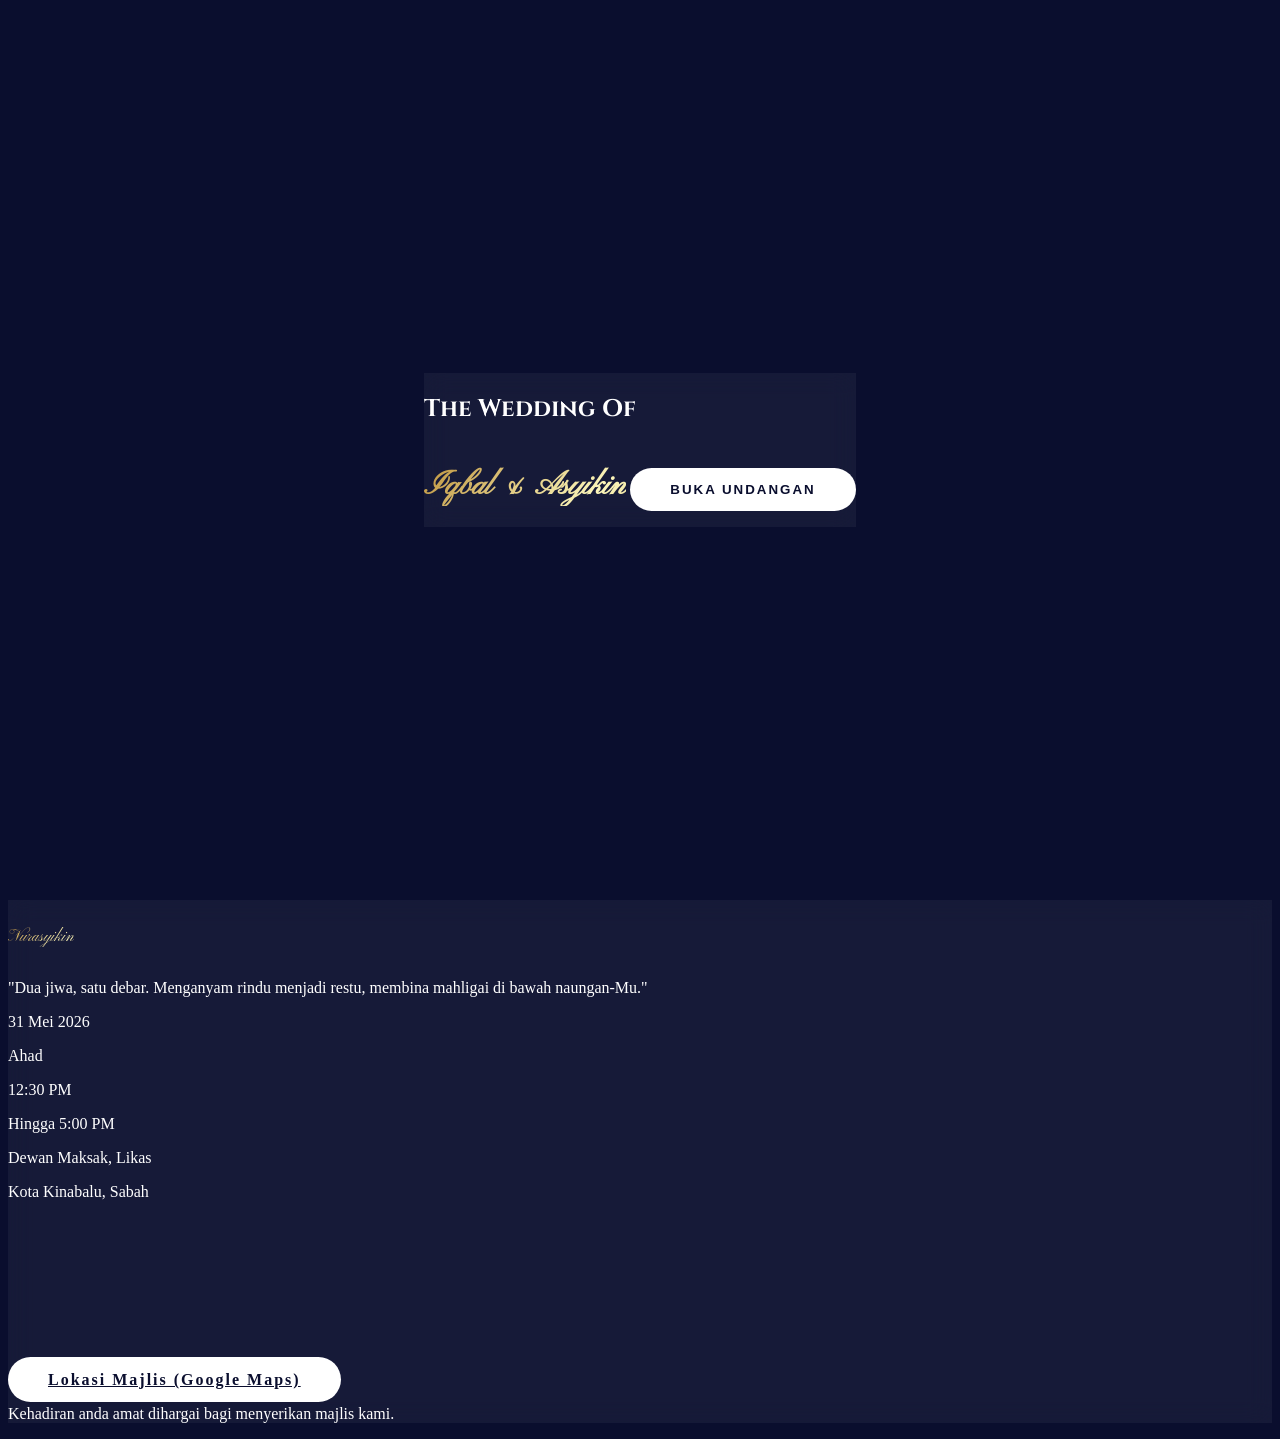
==== index.html @ 15822a89 "Add files via upload" ====
<!DOCTYPE html>
<html lang="ms">
<head>
    <meta charset="UTF-8">
    <meta name="viewport" content="width=device-width, initial-scale=1.0">
    <title>Walimatul Urus | Iqbal & Asyikin</title>
    
    <script src="https://cdn.tailwindcss.com"></script>
    <link href="https://unpkg.com/aos@2.3.1/dist/aos.css" rel="stylesheet">
    <link href="https://fonts.googleapis.com/css2?family=Cinzel:wght@400;700&family=Playfair+Display:ital,wght@0,400;0,700;1,400&family=Pinyon+Script&display=swap" rel="stylesheet">
    <link rel="stylesheet" href="https://cdnjs.cloudflare.com/ajax/libs/font-awesome/6.0.0/css/all.min.css">
    
    <link rel="stylesheet" href="style.css">
</head>
<body class="overflow-hidden"> 
    
    <audio id="weddingMusic" loop>
        <source src="Music Background/background music.mp3" type="audio/mpeg">
    </audio>

    <div id="cover">
        <div class="text-center p-10 glass-dark rounded-3xl border border-white/20 flex flex-col items-center" data-aos="zoom-in">
            <h2 class="serif-title text-white/80 tracking-[0.4em] text-[10px] mb-2 uppercase">The Wedding Of</h2>
            <h1 class="script-font gold-text text-6xl mb-12">Iqbal & Asyikin</h1>
            
            <button onclick="openInvitation()" class="btn-open shadow-xl">
                BUKA UNDANGAN
            </button>
        </div>
    </div>

    <div class="live-bg"></div>

    <div class="fixed-nav-container">
        <nav class="nav-bar shadow-2xl flex justify-around items-center px-4">
            <a href="#hero" class="nav-item"><i class="fas fa-home"></i></a>
            <a href="#couple" class="nav-item"><i class="fas fa-heart"></i></a>
            <a href="#event" class="nav-item"><i class="fas fa-map-marker-alt"></i></a>
        </nav>
    </div>

    <main class="relative z-10">
        <section id="hero" class="h-screen flex flex-col justify-center items-center text-center px-6 relative overflow-hidden">
            <div class="landing-image-container">
                <img src="3webp.webp" alt="Iqbal & Asyikin">
            </div>

            <div data-aos="fade-up" class="relative z-10">
                <p class="arabic-text mb-4 text-3xl text-white">بِسْمِ اللهِ الرَّحْمٰنِ الرَّحِيْمِ</p>
                <p class="uppercase text-[10px] tracking-[0.4em] text-white/70">Walimatul Urus</p>
                <h1 class="script-font gold-text text-7xl md:text-8xl my-4">Iqbal</h1>
                <p class="text-2xl italic text-white/40">&</p>
                <h1 class="script-font gold-text text-7xl md:text-8xl my-4">Asyikin</h1>
                <div class="mt-8 border-y border-white/20 py-3 w-56 mx-auto">
                    <p class="text-xl font-bold tracking-[0.2em] text-white">31 MEI 2026</p>
                </div>
            </div>
        </section>

        <section id="couple" class="min-h-screen flex flex-col md:flex-row bg-[#0a0e2e] overflow-hidden">
            <div class="w-full md:w-1/2 h-[50vh] md:h-screen relative" data-aos="fade-right">
                <img src="1webp.webp" alt="The Couple" class="absolute inset-0 w-full h-full object-cover">
                <div class="absolute inset-0 bg-gradient-to-t md:bg-gradient-to-r from-transparent via-transparent to-[#0a0e2e]"></div>
            </div>

            <div class="w-full md:w-1/2 p-10 md:p-20 flex flex-col justify-center items-center text-center bg-[#0a0e2e]">
                <div data-aos="fade-left" class="max-w-md">
                    <p class="gold-text tracking-[0.4em] text-[14px] md:text-[18px] mb-10 uppercase font-bold">Doa Buat Pengantin</p>
                    <p class="arabic-text mb-8 text-4xl md:text-5xl gold-text">بِسْمِ اللهِ الرَّحْمٰنِ الرَّحِيْمِ</p>
                    <p class="text-white/90 text-base md:text-lg italic mb-10 leading-relaxed">
                        "Ya Allah, Ya Rahman, Ya Rahim, Kami memohon hidayah dan restu dari-Mu, berkatilah majlis ini, limpahkanlah baraqah dan rahmat ke atas kedua pasangan mempelai ini."
                    </p>
                    <h2 class="script-font gold-text text-6xl md:text-8xl mb-10">Iqbal & Asyikin</h2>
                    <p class="text-white/90 text-base md:text-lg mb-12 leading-relaxed">
                        "Seperti Engkau satukan hati Adam dan Hawa, Yusof dan Zulaikha dan seperti Engkau satukan hati Muhammad SAW dan Siti Khadijah."
                    </p>
                    <div class="pt-8 border-t border-white/10 w-full">
                        <p class="text-gold italic text-sm md:text-base mb-2">"Dan Kami menciptakan kamu berpasang-pasangan"</p>
                        <p class="text-white/40 text-[10px] tracking-widest uppercase text-center">Surah An-Naba (78:8)</p>
                    </div>
                </div>
            </div>
        </section>

        <section id="event" class="min-h-screen py-20 px-6 flex items-center justify-center">
            <div class="glass-dark p-8 md:p-12 rounded-3xl border border-white/20 w-full max-w-5xl" data-aos="zoom-in">
                <div class="flex flex-col md:flex-row gap-12 items-center">
                    <div class="w-full md:w-1/2 text-center md:text-left space-y-6">
                        <h2 class="serif-title gold-text text-2xl mb-2 uppercase tracking-widest">Undangan Walimatulurus</h2>
                        <div class="space-y-4 text-white/80 text-sm leading-relaxed">
                            <p class="italic text-gold font-bold">Assalamualaikum Warahmatullahi Wabarakatuh</p>
                            <p>Mekar bunga di taman hati, menyunting kasih menjalin janji. Dengan penuh kesyukuran ke hadrat Ilahi, kami <strong>Encik Jeffrey & Keluarga</strong> menjemput kehadiran Tuan/Puan ke majlis kesyukuran putera kami:</p>
                            
                            <div class="py-6 border-y border-gold/20">
                                <p class="script-font gold-text text-5xl mb-2">Muhammad Iqbal</p>
                                <p class="text-xs opacity-60 mb-2 italic uppercase tracking-widest">Menyunting Kasih Permata Hati</p>
                                <p class="script-font gold-text text-5xl">Nurasyikin</p>
                            </div>

                            <p class="text-[11px] italic opacity-70">"Dua jiwa, satu debar. Menganyam rindu menjadi restu, membina mahligai di bawah naungan-Mu."</p>
                        </div>

                        <div class="grid grid-cols-2 gap-4 pt-4 text-xs tracking-widest uppercase">
                            <div class="border-l-2 border-gold pl-3">
                                <p class="text-gold font-bold">31 Mei 2026</p>
                                <p class="opacity-50">Ahad</p>
                            </div>
                            <div class="border-l-2 border-gold pl-3">
                                <p class="text-gold font-bold">12:30 PM</p>
                                <p class="opacity-50">Hingga 5:00 PM</p>
                            </div>
                        </div>
                    </div>

                    <div class="w-full md:w-1/2 space-y-6">
                        <div class="text-center md:text-left">
                            <p class="text-white font-bold text-lg">Dewan Maksak, Likas</p>
                            <p class="text-white/60 text-xs uppercase">Kota Kinabalu, Sabah</p>
                        </div>

                        <div class="rounded-2xl overflow-hidden h-64 md:h-80 border border-white/10 shadow-lg relative bg-black">
                            <iframe 
                                src="https://www.google.com/maps/embed?pb=!1m18!1m12!1m3!1d3968.163820216666!2d116.101889!3d5.981889!2m3!1f0!2f0!3f0!3m2!1i1024!2i768!4f13.1!3m3!1m2!1s0x323b3eb355555555%3A0x2f15555555555555!2sDewan%20Maksak%20Sabah!5e0!3m2!1sen!2smy!4v1715420000000!5m2!1sen!2smy" 
                                width="100%" height="100%" style="border:0; filter: invert(90%) hue-rotate(180deg);" allowfullscreen="" loading="lazy">
                            </iframe>
                        </div>

                        <div class="flex flex-col gap-3">
                            <a href="https://www.google.com/maps/search/?api=1&query=Dewan+Maksak+Sabah+Likas+Kota+Kinabalu" 
                               target="_blank" 
                               class="btn-open text-center text-xs uppercase py-4 shadow-2xl">
                                Lokasi Majlis (Google Maps)
                            </a>
                            <p class="text-[10px] text-white/40 italic text-center">Kehadiran anda amat dihargai bagi menyerikan majlis kami.</p>
                        </div>
                    </div>
                </div>
            </div>
        </section>
    </main>

    <script src="https://unpkg.com/aos@2.3.1/dist/aos.js"></script>
    <script src="script.js"></script>
</body>
</html>
---- style.css ----
:root {
    --navy: #0a0e2e;
    --gold: linear-gradient(135deg, #bf953f 0%, #fcf6ba 45%, #b38728 100%);
}

html {
    scroll-behavior: smooth;
}

body {
    background-color: var(--navy);
    overflow-x: hidden;
    color: white;
}

/* Calligraphy font for high-end readability */
.script-font {
    font-family: 'Pinyon Script', cursive;
}

.live-bg {
    position: fixed;
    inset: 0;
    z-index: -2;
    background: linear-gradient(rgba(10, 14, 46, 0.85), rgba(10, 14, 46, 0.85)), 
                url('gambar/background.webp');
    background-size: 110% 110%;
    background-position: center;
    animation: slowZoom 40s infinite ease-in-out;
}

@keyframes slowZoom {
    0%, 100% { transform: scale(1); }
    50% { transform: scale(1.05); }
}

.landing-image-container {
    position: absolute;
    inset: 0;
    z-index: -1;
    overflow: hidden;
}

.landing-image-container img {
    width: 100%;
    height: 100%;
    object-fit: cover;
    opacity: 0.18;
    filter: grayscale(30%) brightness(50%);
}

.landing-image-container::after {
    content: "";
    position: absolute;
    inset: 0;
    background: linear-gradient(to bottom, transparent 60%, var(--navy) 100%);
}

#cover {
    position: fixed;
    inset: 0;
    z-index: 9999;
    background: var(--navy);
    display: flex;
    align-items: center;
    justify-content: center;
    transition: transform 1.2s cubic-bezier(0.7, 0, 0.3, 1);
}

.glass-dark {
    background: rgba(255, 255, 255, 0.05);
    backdrop-filter: blur(12px);
    -webkit-backdrop-filter: blur(12px);
}

.fixed-nav-container {
    position: fixed;
    bottom: 30px;
    left: 50%;
    transform: translateX(-50%);
    z-index: 1000;
    width: 90%;
    max-width: 340px;
    opacity: 0; 
    pointer-events: none;
    transition: opacity 1s ease;
}

.nav-bar {
    background: rgba(255, 255, 255, 0.95);
    backdrop-filter: blur(10px);
    padding: 10px;
    border-radius: 100px;
}

.nav-item {
    color: var(--navy);
    font-size: 1.3rem;
    transition: 0.3s;
}

.nav-item:hover {
    color: #b38728;
    transform: scale(1.2);
}

.serif-title { font-family: 'Cinzel', serif; }
.arabic-text { font-family: 'Playfair Display', serif; }

/* Golden Shine Logic */
.gold-text {
    background: var(--gold);
    -webkit-background-clip: text;
    background-clip: text;
    -webkit-text-fill-color: transparent;
    display: inline-block;
    background-size: 200% auto;
    animation: shine 4s linear infinite;
}

@keyframes shine {
    to { background-position: 200% center; }
}

.btn-open {
    background: white;
    color: var(--navy);
    padding: 14px 40px;
    border-radius: 50px;
    font-weight: 700;
    letter-spacing: 2px;
    transition: 0.3s cubic-bezier(0.175, 0.885, 0.32, 1.275);
    border: none;
    cursor: pointer;
}

.btn-open:hover {
    transform: scale(1.05);
    box-shadow: 0 10px 30px rgba(191, 149, 63, 0.3);
}

@media (max-width: 768px) {
    #couple { flex-direction: column; }
    .fixed-nav-container { bottom: 20px; width: 95%; }
    .script-font { font-size: 3.5rem !important; }
}
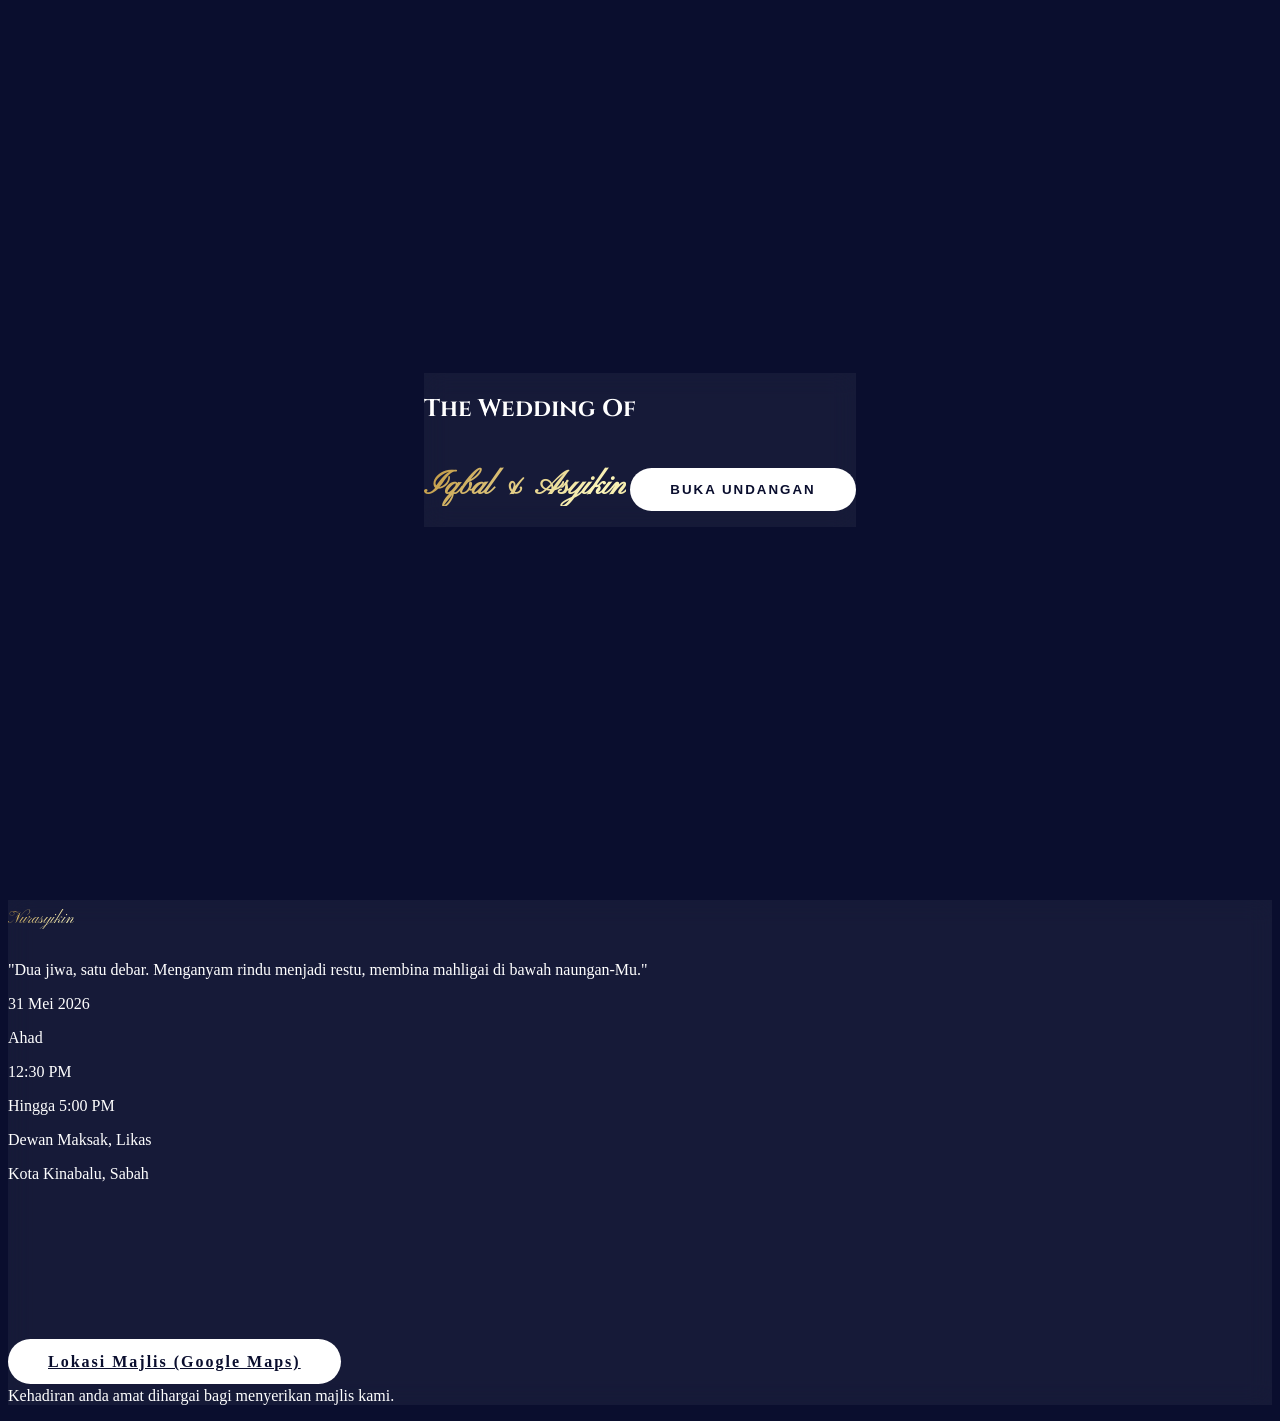
==== commit 31ca52c0: "Refactor HTML structure for clarity Refactor HTML structure for improved readability and maintainabi" ====
--- a/index.html
+++ b/index.html
@@ -15,7 +15,7 @@
 <body class="overflow-hidden"> 
     
     <audio id="weddingMusic" loop>
-        <source src="Music Background/background music.mp3" type="audio/mpeg">
+        <source src="background music.mp3" type="audio/mpeg">
     </audio>
 
     <div id="cover">
@@ -89,7 +89,7 @@
                         <h2 class="serif-title gold-text text-2xl mb-2 uppercase tracking-widest">Undangan Walimatulurus</h2>
                         <div class="space-y-4 text-white/80 text-sm leading-relaxed">
                             <p class="italic text-gold font-bold">Assalamualaikum Warahmatullahi Wabarakatuh</p>
-                            <p>Mekar bunga di taman hati, menyunting kasih menjalin janji. Dengan penuh kesyukuran ke hadrat Ilahi, kami <strong>Encik Jeffrey & Keluarga</strong> menjemput kehadiran Tuan/Puan ke majlis kesyukuran putera kami:</p>
+                            <p>Dengan penuh rasa kesyukuran, <strong>Encik Jeffrey</strong> menjemput Dato'/Datin/Encik/Cik ke majlis pernikahan beliau:</p>
                             
                             <div class="py-6 border-y border-gold/20">
                                 <p class="script-font gold-text text-5xl mb-2">Muhammad Iqbal</p>
@@ -120,13 +120,13 @@
 
                         <div class="rounded-2xl overflow-hidden h-64 md:h-80 border border-white/10 shadow-lg relative bg-black">
                             <iframe 
-                                src="https://www.google.com/maps/embed?pb=!1m18!1m12!1m3!1d3968.163820216666!2d116.101889!3d5.981889!2m3!1f0!2f0!3f0!3m2!1i1024!2i768!4f13.1!3m3!1m2!1s0x323b3eb355555555%3A0x2f15555555555555!2sDewan%20Maksak%20Sabah!5e0!3m2!1sen!2smy!4v1715420000000!5m2!1sen!2smy" 
+                                src="https://www.google.com/maps/embed?pb=!1m18!1m12!1m3!1d3967.147321557088!2d116.10373297585097!3d5.974805529016147!2m3!1f0!2f0!3f0!3m2!1i1024!2i768!4f13.1!3m3!1m2!1s0x323b6b801a6b323b%3A0xe0e0e0e0e0e0e0e0!2sDewan%20Maksak%20Likas!5e0!3m2!1sen!2smy!4v1715424554321!5m2!1sen!2smy" 
                                 width="100%" height="100%" style="border:0; filter: invert(90%) hue-rotate(180deg);" allowfullscreen="" loading="lazy">
                             </iframe>
                         </div>
 
                         <div class="flex flex-col gap-3">
-                            <a href="https://www.google.com/maps/search/?api=1&query=Dewan+Maksak+Sabah+Likas+Kota+Kinabalu" 
+                            <a href="https://www.google.com/maps/search/?api=1&query=Dewan+Maksak+Likas" 
                                target="_blank" 
                                class="btn-open text-center text-xs uppercase py-4 shadow-2xl">
                                 Lokasi Majlis (Google Maps)
@@ -142,4 +142,4 @@
     <script src="https://unpkg.com/aos@2.3.1/dist/aos.js"></script>
     <script src="script.js"></script>
 </body>
-</html>+</html>
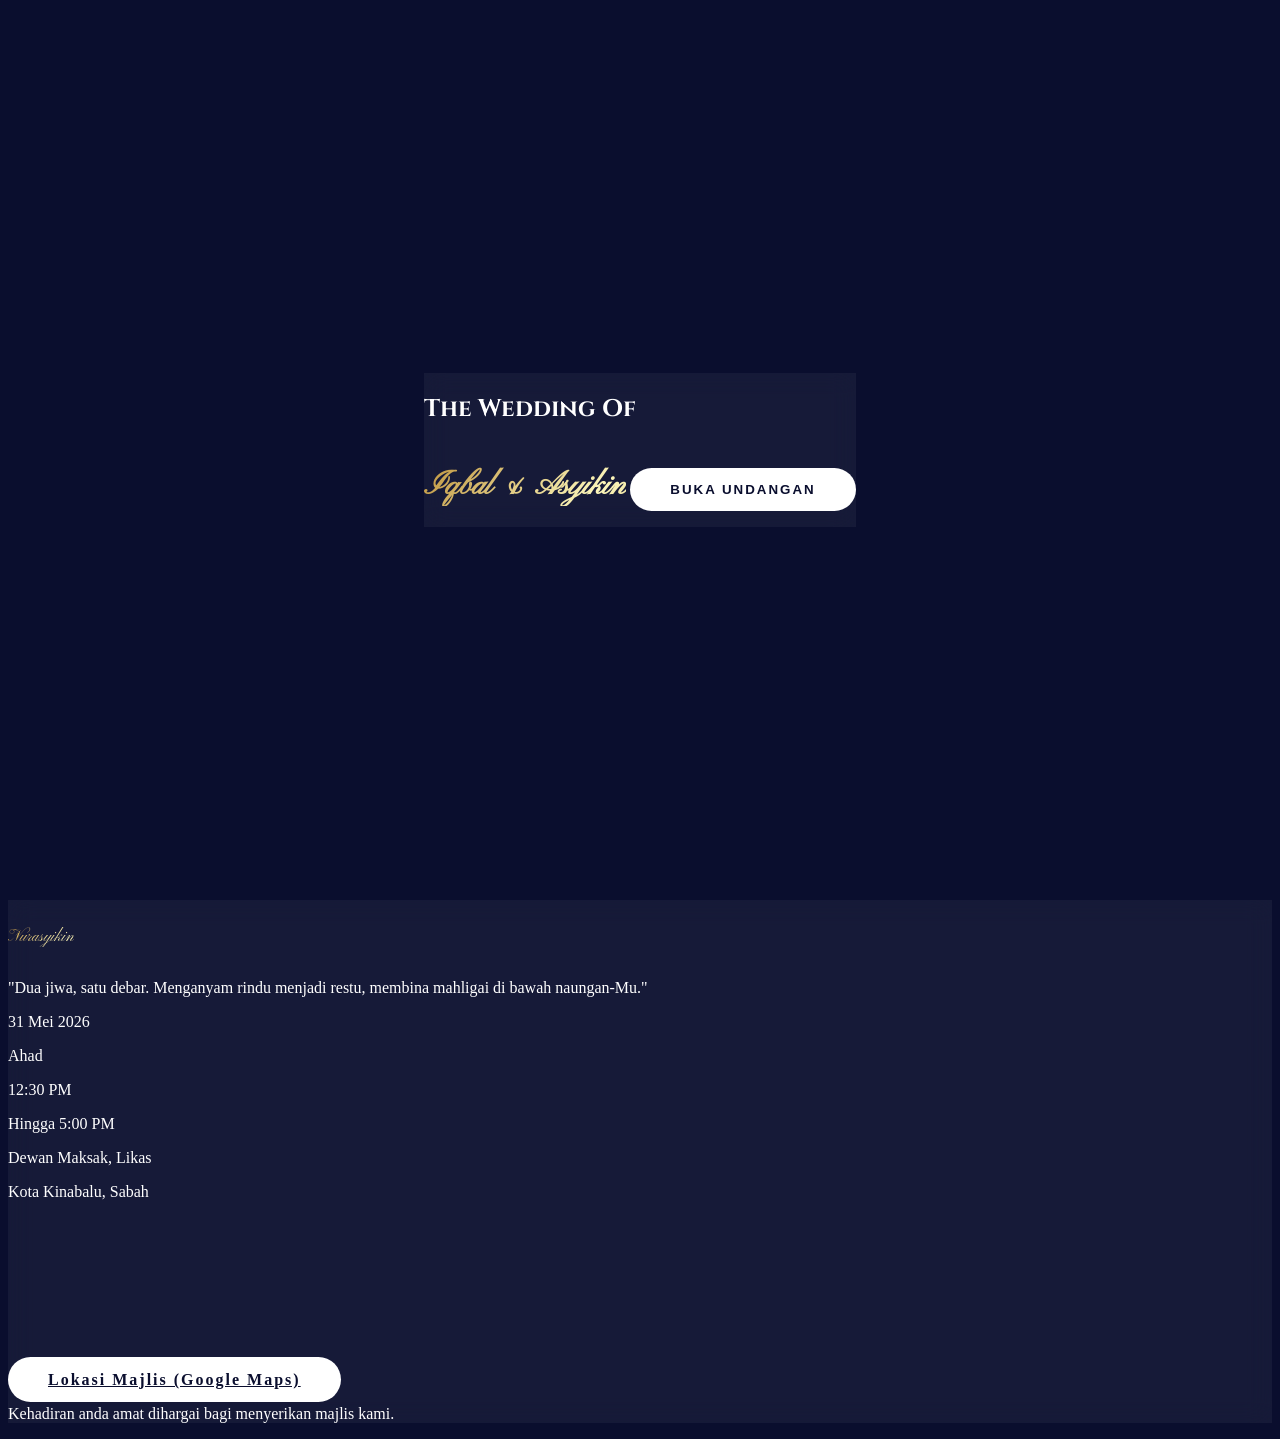
==== commit 9c072b77: "Refactor index.html for improved structure and content" ====
--- a/index.html
+++ b/index.html
@@ -44,12 +44,11 @@
             <div class="landing-image-container">
                 <img src="3webp.webp" alt="Iqbal & Asyikin">
             </div>
-
             <div data-aos="fade-up" class="relative z-10">
                 <p class="arabic-text mb-4 text-3xl text-white">بِسْمِ اللهِ الرَّحْمٰنِ الرَّحِيْمِ</p>
                 <p class="uppercase text-[10px] tracking-[0.4em] text-white/70">Walimatul Urus</p>
                 <h1 class="script-font gold-text text-7xl md:text-8xl my-4">Iqbal</h1>
-                <p class="text-2xl italic text-white/40">&</p>
+                <p class="text-2xl italic text-white/40 font-serif">&</p>
                 <h1 class="script-font gold-text text-7xl md:text-8xl my-4">Asyikin</h1>
                 <div class="mt-8 border-y border-white/20 py-3 w-56 mx-auto">
                     <p class="text-xl font-bold tracking-[0.2em] text-white">31 MEI 2026</p>
@@ -62,20 +61,19 @@
                 <img src="1webp.webp" alt="The Couple" class="absolute inset-0 w-full h-full object-cover">
                 <div class="absolute inset-0 bg-gradient-to-t md:bg-gradient-to-r from-transparent via-transparent to-[#0a0e2e]"></div>
             </div>
-
             <div class="w-full md:w-1/2 p-10 md:p-20 flex flex-col justify-center items-center text-center bg-[#0a0e2e]">
                 <div data-aos="fade-left" class="max-w-md">
-                    <p class="gold-text tracking-[0.4em] text-[14px] md:text-[18px] mb-10 uppercase font-bold">Doa Buat Pengantin</p>
+                    <p class="gold-text tracking-[0.4em] text-[14px] md:text-[18px] mb-10 uppercase font-bold animate-shine">Doa Buat Pengantin</p>
                     <p class="arabic-text mb-8 text-4xl md:text-5xl gold-text">بِسْمِ اللهِ الرَّحْمٰنِ الرَّحِيْمِ</p>
-                    <p class="text-white/90 text-base md:text-lg italic mb-10 leading-relaxed">
+                    <p class="text-white/90 text-sm md:text-base italic mb-10 leading-relaxed font-light">
                         "Ya Allah, Ya Rahman, Ya Rahim, Kami memohon hidayah dan restu dari-Mu, berkatilah majlis ini, limpahkanlah baraqah dan rahmat ke atas kedua pasangan mempelai ini."
                     </p>
                     <h2 class="script-font gold-text text-6xl md:text-8xl mb-10">Iqbal & Asyikin</h2>
-                    <p class="text-white/90 text-base md:text-lg mb-12 leading-relaxed">
+                    <p class="text-white/90 text-sm md:text-base mb-12 leading-relaxed opacity-80">
                         "Seperti Engkau satukan hati Adam dan Hawa, Yusof dan Zulaikha dan seperti Engkau satukan hati Muhammad SAW dan Siti Khadijah."
                     </p>
                     <div class="pt-8 border-t border-white/10 w-full">
-                        <p class="text-gold italic text-sm md:text-base mb-2">"Dan Kami menciptakan kamu berpasang-pasangan"</p>
+                        <p class="text-gold italic text-xs mb-2">"Dan Kami menciptakan kamu berpasang-pasangan"</p>
                         <p class="text-white/40 text-[10px] tracking-widest uppercase text-center">Surah An-Naba (78:8)</p>
                     </div>
                 </div>
@@ -85,16 +83,22 @@
         <section id="event" class="min-h-screen py-20 px-6 flex items-center justify-center">
             <div class="glass-dark p-8 md:p-12 rounded-3xl border border-white/20 w-full max-w-5xl" data-aos="zoom-in">
                 <div class="flex flex-col md:flex-row gap-12 items-center">
+                    
                     <div class="w-full md:w-1/2 text-center md:text-left space-y-6">
                         <h2 class="serif-title gold-text text-2xl mb-2 uppercase tracking-widest">Undangan Walimatulurus</h2>
+                        
                         <div class="space-y-4 text-white/80 text-sm leading-relaxed">
                             <p class="italic text-gold font-bold">Assalamualaikum Warahmatullahi Wabarakatuh</p>
-                            <p>Dengan penuh rasa kesyukuran, <strong>Encik Jeffrey</strong> menjemput Dato'/Datin/Encik/Cik ke majlis pernikahan beliau:</p>
+                            <p>
+                                Mekar bunga di taman hati, menyunting kasih menjalin janji. 
+                                Dengan penuh kesyukuran ke hadrat Ilahi, <strong>Encik Jeffrey & Keluarga</strong> 
+                                menjemput kehadiran Tuan/Puan ke majlis kesyukuran putera beliau:
+                            </p>
                             
                             <div class="py-6 border-y border-gold/20">
-                                <p class="script-font gold-text text-5xl mb-2">Muhammad Iqbal</p>
+                                <p class="script-font gold-text text-5xl mb-2 animate-shine">Muhammad Iqbal</p>
                                 <p class="text-xs opacity-60 mb-2 italic uppercase tracking-widest">Menyunting Kasih Permata Hati</p>
-                                <p class="script-font gold-text text-5xl">Nurasyikin</p>
+                                <p class="script-font gold-text text-5xl animate-shine">Nurasyikin</p>
                             </div>
 
                             <p class="text-[11px] italic opacity-70">"Dua jiwa, satu debar. Menganyam rindu menjadi restu, membina mahligai di bawah naungan-Mu."</p>
@@ -114,19 +118,19 @@
 
                     <div class="w-full md:w-1/2 space-y-6">
                         <div class="text-center md:text-left">
-                            <p class="text-white font-bold text-lg">Dewan Maksak, Likas</p>
+                            <p class="text-white font-bold text-lg tracking-wide">Dewan Maksak, Likas</p>
                             <p class="text-white/60 text-xs uppercase">Kota Kinabalu, Sabah</p>
                         </div>
 
                         <div class="rounded-2xl overflow-hidden h-64 md:h-80 border border-white/10 shadow-lg relative bg-black">
                             <iframe 
-                                src="https://www.google.com/maps/embed?pb=!1m18!1m12!1m3!1d3967.147321557088!2d116.10373297585097!3d5.974805529016147!2m3!1f0!2f0!3f0!3m2!1i1024!2i768!4f13.1!3m3!1m2!1s0x323b6b801a6b323b%3A0xe0e0e0e0e0e0e0e0!2sDewan%20Maksak%20Likas!5e0!3m2!1sen!2smy!4v1715424554321!5m2!1sen!2smy" 
+                                src="https://www.google.com/maps/embed?pb=!1m18!1m12!1m3!1d3968.163820216666!2d116.101889!3d5.981889!2m3!1f0!2f0!3f0!3m2!1i1024!2i768!4f13.1!3m3!1m2!1s0x323b3eb355555555%3A0x2f15555555555555!2sDewan%20Maksak%20Sabah!5e0!3m2!1sen!2smy!4v1715420000000!5m2!1sen!2smy" 
                                 width="100%" height="100%" style="border:0; filter: invert(90%) hue-rotate(180deg);" allowfullscreen="" loading="lazy">
                             </iframe>
                         </div>
 
                         <div class="flex flex-col gap-3">
-                            <a href="https://www.google.com/maps/search/?api=1&query=Dewan+Maksak+Likas" 
+                            <a href="https://www.google.com/maps/search/?api=1&query=Dewan+Maksak+Sabah+Likas+Kota+Kinabalu" 
                                target="_blank" 
                                class="btn-open text-center text-xs uppercase py-4 shadow-2xl">
                                 Lokasi Majlis (Google Maps)
@@ -134,6 +138,7 @@
                             <p class="text-[10px] text-white/40 italic text-center">Kehadiran anda amat dihargai bagi menyerikan majlis kami.</p>
                         </div>
                     </div>
+
                 </div>
             </div>
         </section>
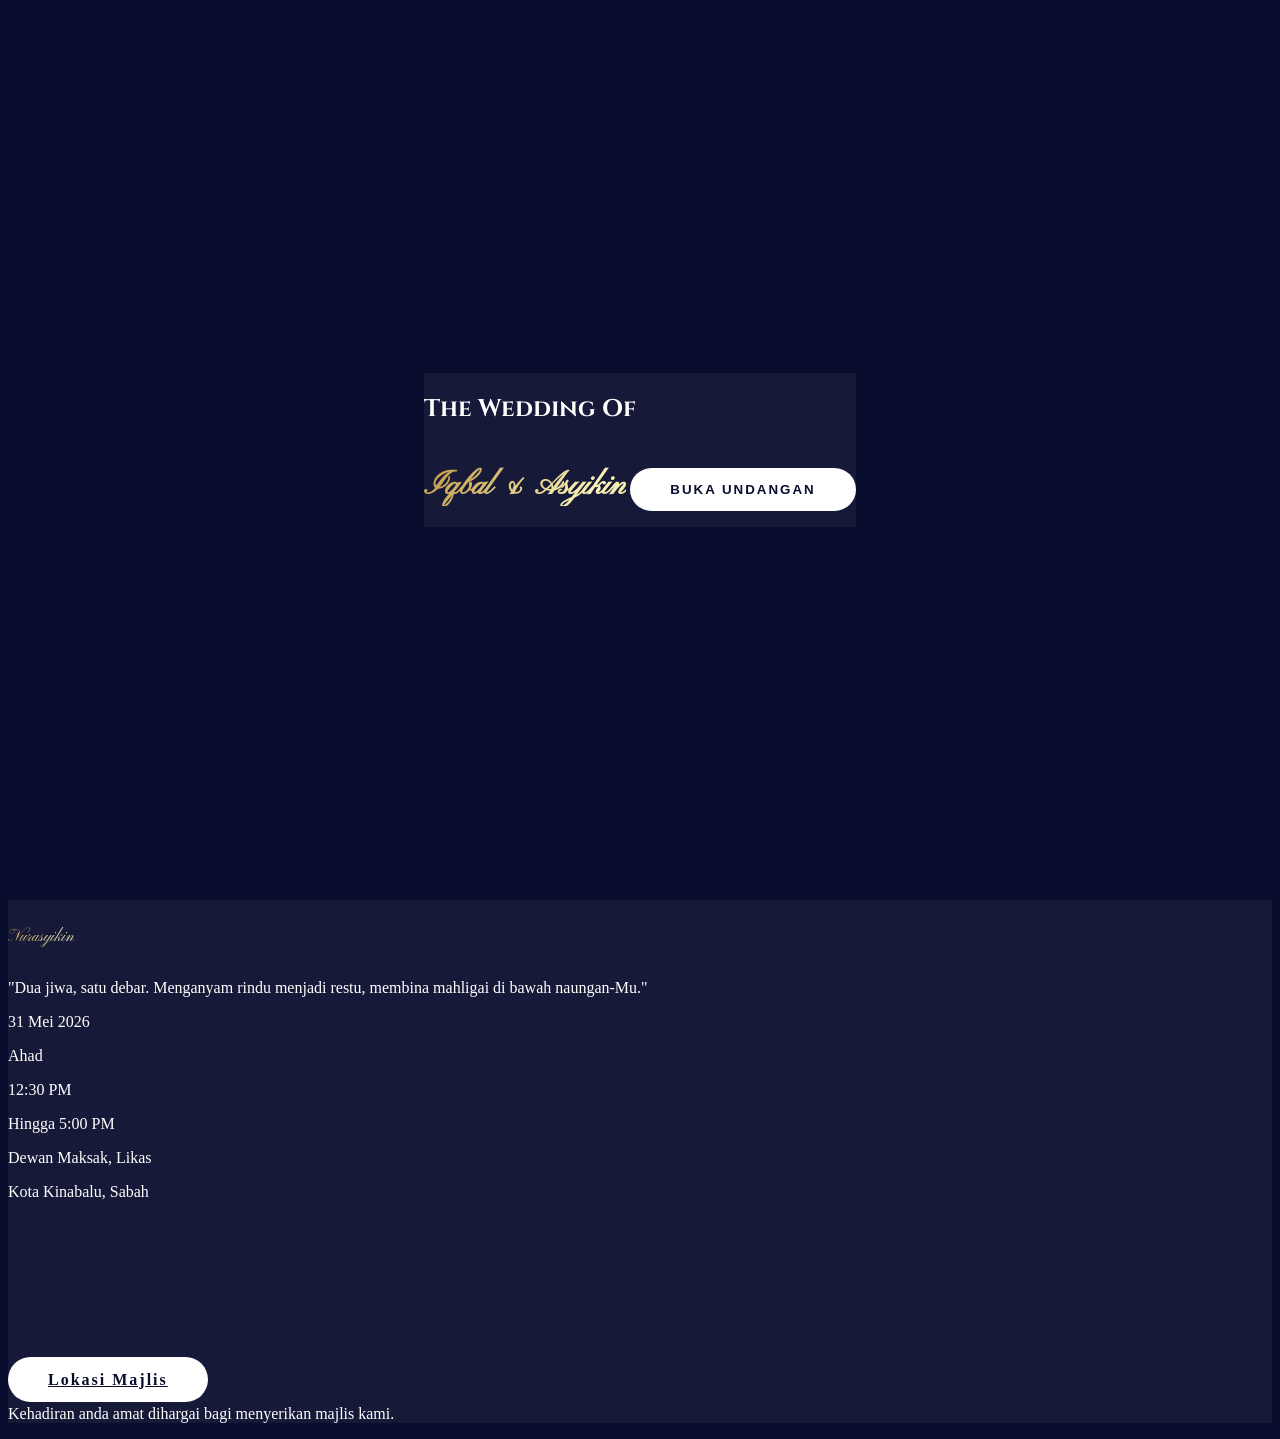
==== commit 01fd53d5: "Replace HTML entities with actual characters" ====
--- a/index.html
+++ b/index.html
@@ -133,7 +133,7 @@
                             <a href="https://www.google.com/maps/search/?api=1&query=Dewan+Maksak+Sabah+Likas+Kota+Kinabalu" 
                                target="_blank" 
                                class="btn-open text-center text-xs uppercase py-4 shadow-2xl">
-                                Lokasi Majlis (Google Maps)
+                                Lokasi Majlis 
                             </a>
                             <p class="text-[10px] text-white/40 italic text-center">Kehadiran anda amat dihargai bagi menyerikan majlis kami.</p>
                         </div>
